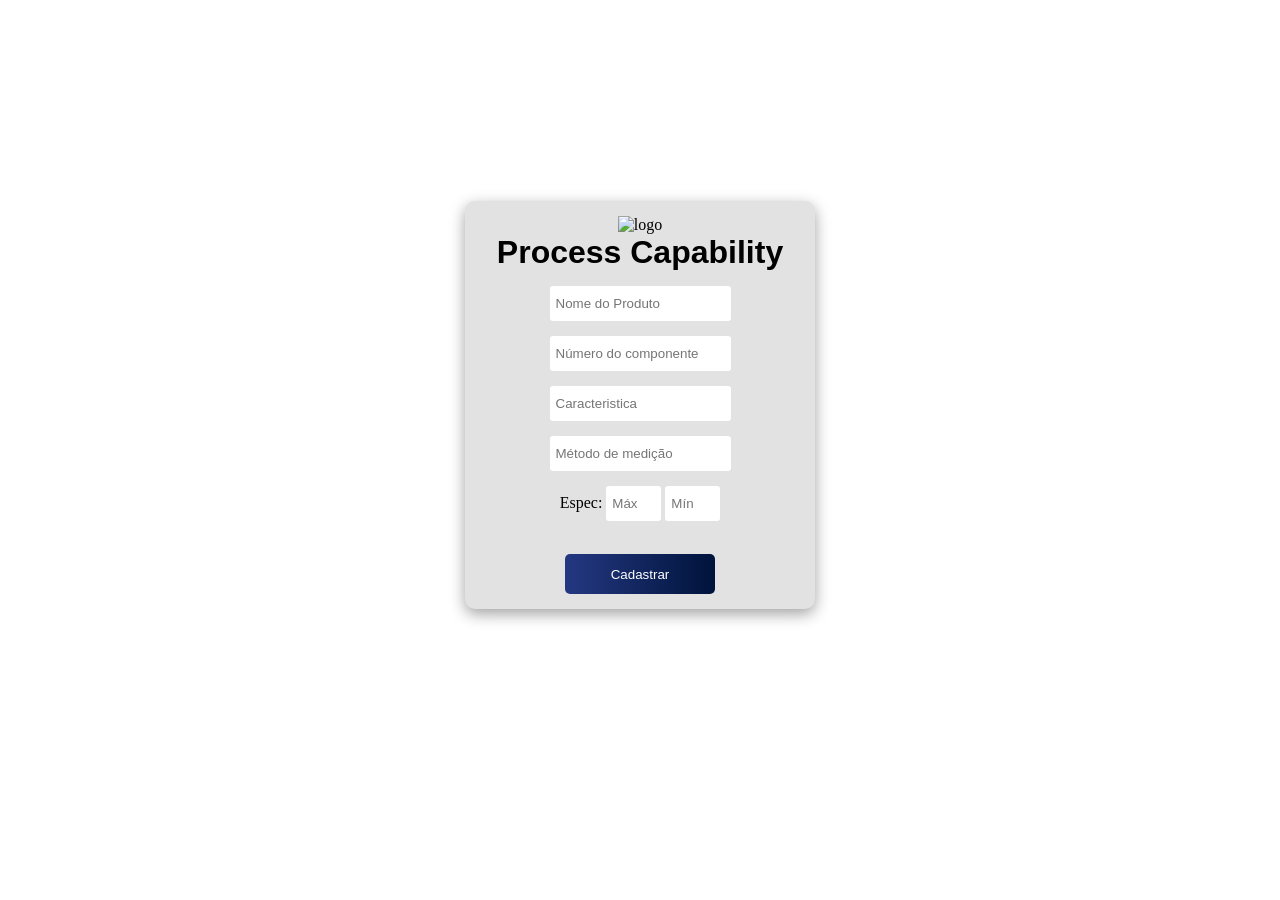
==== index.html @ 8f773246 "teste" ====
<!DOCTYPE html>
<html lang="pt-br">

<head>
    <meta charset="UTF-8">
    <meta name="viewport" content="width=device-width, initial-scale=1.0">
    <title>Sistema de Capabilidade</title>
    <link rel="stylesheet" href="css/style.css">
</head>

<body>
    <main>
        <div id="inserir">
            <div class="logo">
                <img width="150px" height="40px"
                    src="https://upload.wikimedia.org/wikipedia/commons/thumb/d/dd/Stellantis.svg/2560px-Stellantis.svg.png"
                    alt="logo">
            </div>

            <h1>Process Capability</h1>

            <form id="formCap" name="dadosCapabilidade" action="https://sheetdb.io/api/v1/diu9gggbuf1l2" method="post">
                <p>
                    <input type="text" placeholder="Nome do Produto" name="produto" id="iproduto" required>
                </p>
                <p>
                    <input type="number" placeholder="Número do componente" name="codigo" id="icodigo" required>
                </p>
                <p>
                    <input type="text" placeholder="Caracteristica" id="icaracteristica" name="caracteristica">
                </p>
                <p>
                    <input type="text" id="imetMedicao" name="metMedicao" placeholder="Método de medição">
                </p>
                <p> Espec:
                    <input width="50px" class="inpMn" id="imin" step="any" type="number" placeholder="Máx">
                    <input width="50px" class="inpMn" id="imax" step="any" type="number" placeholder="Mín">
                </p>

                <!--
        <p>
          <input type="file" id="fileInput" name="fileInput" accept="image/*" required>
        </p> -->

                <br>
                <button class="botao" type="submit">
                    Cadastrar
                </button>
                <!-- <button class="prox"> > </button>
            </form>
            <form id="formMedidas" action="">


            </form>
        -->

                <p id="msg"></p>
        </div>
    </main>

    <script src="js/script.js"></script>
</body>

</html>
---- css/style.css ----
@charset "UTF-8";

* {
    margin: 0px;
    padding: 0px;
    box-sizing: border-box;
}

body {
    width: 100vw;
    height: 90vh;
    background-color: white;
    display: flex;
    align-items: center;
    justify-content: center;
}

main div h1 {
    font-family: Arial, Helvetica, sans-serif;
    margin-bottom: 15px;
}

main #inserir {
    width: 350px;
    margin: auto;
    text-align: center;
    background-color: rgb(226, 226, 226);
    box-shadow: 0px 5px 15px rgba(0, 0, 0, 0.37);
    padding: 15px;
    border-radius: 10px;
}

/*main div form img {
    width: 150px;
    margin-top: 20px;
    border: 1px solid purple;
    border-radius: 5px;
}*/

div input {
    height: 35px;
    border: 0px;
    border-radius: 3px;
    padding: 6px;
    margin-bottom: 15px;
}

.inpMn {
    width: 55px;
}

.botao {
    background: linear-gradient(to right, #243882, #00133b);
    width: 150px;
    height: 40px;
    border: 0px;
    border-radius: 5px;
    cursor: pointer;
    padding: 10px;
    color: white;
}

.botao:hover {
    background: linear-gradient(to right, #243882bd, #00133bb8);
}

/**
.prox {
    border: 0px;
    border-radius: 5px;
    width: 50px;
    height: 40px;
    background: linear-gradient(to right, #243882, #00133b);
    color: white;
    font-weight: bold;
} */

.loding {
    width: 20px;
    animation: spin 1s infinite linear;
}

@keyframes spin {
    form {
        transform: rotate(0deg);
    }

    to {
        transform: rotate(360deg);
    }
}

#formCap {
    display: block;
}
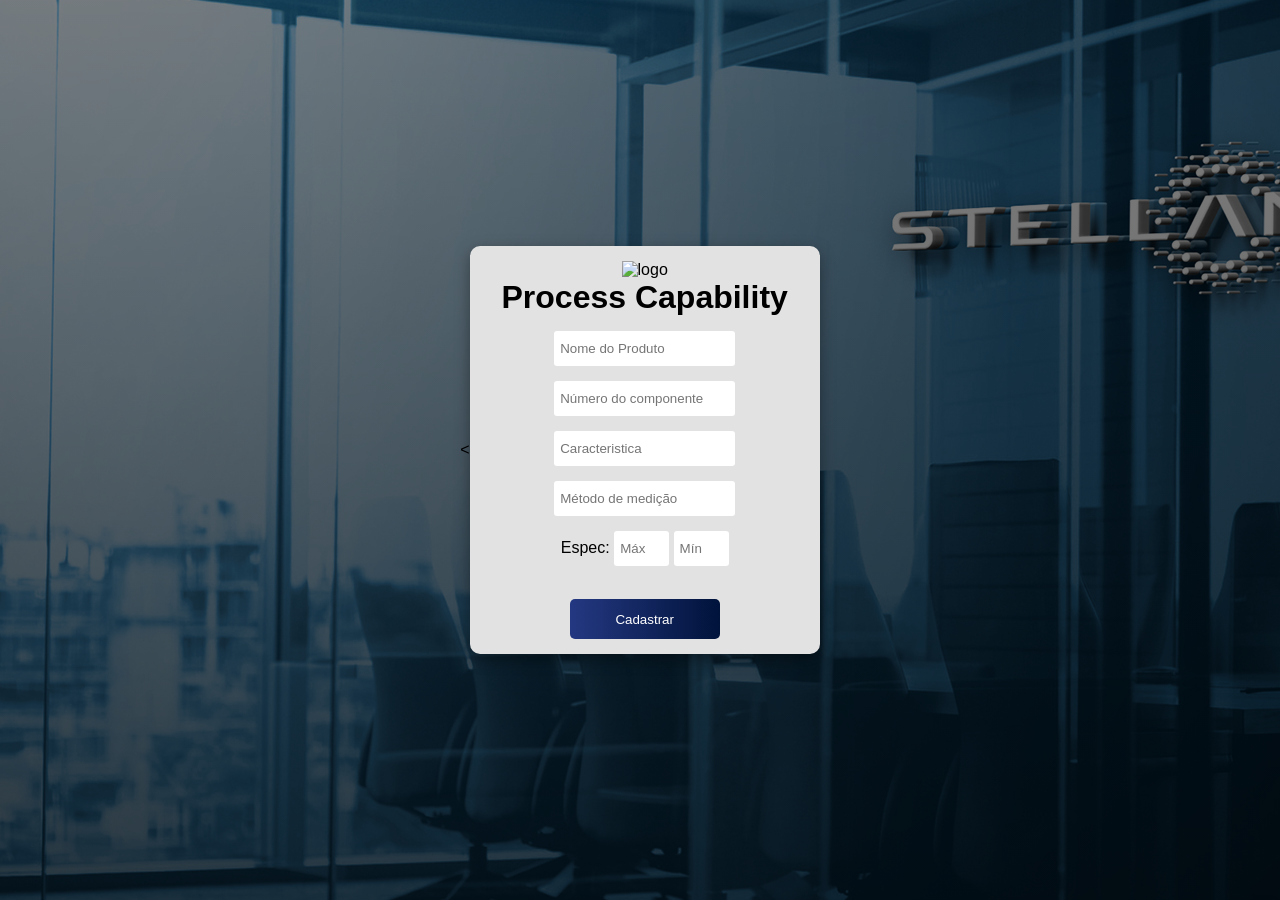
==== commit b3f4139b: "Atualização de interface" ====
--- a/index.html
+++ b/index.html
@@ -6,6 +6,7 @@
     <meta name="viewport" content="width=device-width, initial-scale=1.0">
     <title>Sistema de Capabilidade</title>
     <link rel="stylesheet" href="css/style.css">
+    <<link rel="stylesheet" href="css/medias.css" media="(min-width: 768px)">
 </head>
 
 <body>
@@ -19,7 +20,9 @@
 
             <h1>Process Capability</h1>
 
-            <form id="formCap" name="dadosCapabilidade" action="https://sheetdb.io/api/v1/diu9gggbuf1l2" method="post">
+            <form id="formCap" name="dadosCapabilidade" action="" method="post">
+                <img src="img/inicial.jpg" alt="">
+                
                 <p>
                     <input type="text" placeholder="Nome do Produto" name="produto" id="iproduto" required>
                 </p>
@@ -37,25 +40,17 @@
                     <input width="50px" class="inpMn" id="imax" step="any" type="number" placeholder="Mín">
                 </p>
 
-                <!--
-        <p>
-          <input type="file" id="fileInput" name="fileInput" accept="image/*" required>
-        </p> -->
-
                 <br>
                 <button class="botao" type="submit">
                     Cadastrar
                 </button>
-                <!-- <button class="prox"> > </button>
-            </form>
-            <form id="formMedidas" action="">
+
+                <p id="msg"></p>
+
+        </div>
 
 
-            </form>
-        -->
 
-                <p id="msg"></p>
-        </div>
     </main>
 
     <script src="js/script.js"></script>
--- a/css/style.css
+++ b/css/style.css
@@ -4,12 +4,17 @@
     margin: 0px;
     padding: 0px;
     box-sizing: border-box;
+    font-family: Arial, Helvetica, sans-serif;
 }
 
 body {
+    background:
+        linear-gradient(rgba(0, 0, 0, 0.5), rgba(0, 0, 0, 0.651)),
+        url('../img/background.jpg') no-repeat center center;
+    background-repeat: no-repeat;
+    background-size: auto;
     width: 100vw;
-    height: 90vh;
-    background-color: white;
+    height: 100vh;
     display: flex;
     align-items: center;
     justify-content: center;
@@ -28,14 +33,9 @@
     box-shadow: 0px 5px 15px rgba(0, 0, 0, 0.37);
     padding: 15px;
     border-radius: 10px;
+    display: inline-block;
 }
 
-/*main div form img {
-    width: 150px;
-    margin-top: 20px;
-    border: 1px solid purple;
-    border-radius: 5px;
-}*/
 
 div input {
     height: 35px;
@@ -64,16 +64,6 @@
     background: linear-gradient(to right, #243882bd, #00133bb8);
 }
 
-/**
-.prox {
-    border: 0px;
-    border-radius: 5px;
-    width: 50px;
-    height: 40px;
-    background: linear-gradient(to right, #243882, #00133b);
-    color: white;
-    font-weight: bold;
-} */
 
 .loding {
     width: 20px;
@@ -90,6 +80,6 @@
     }
 }
 
-#formCap {
-    display: block;
+#formCap img {
+    display: none;
 }
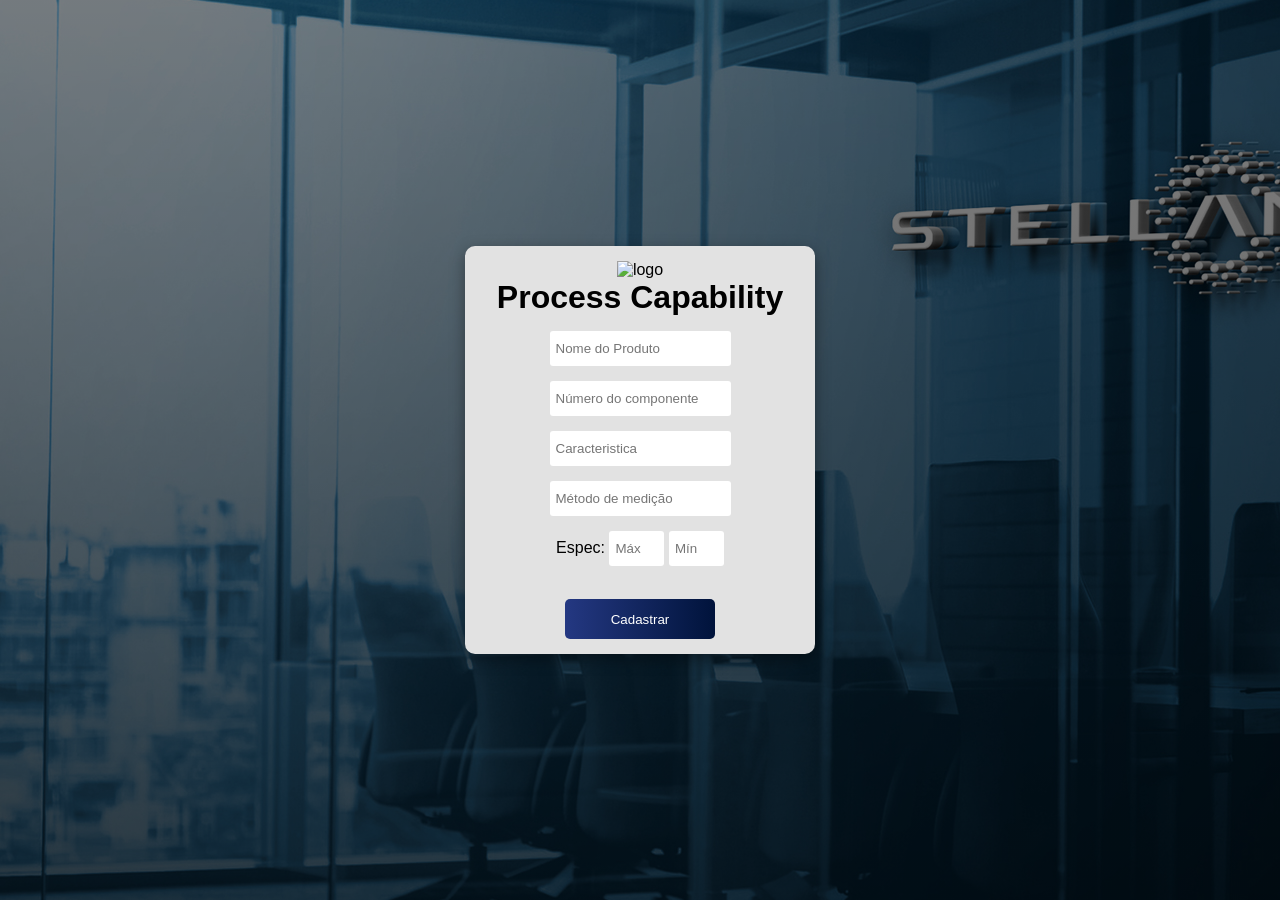
==== commit be24d142: "Update index.html" ====
--- a/index.html
+++ b/index.html
@@ -6,7 +6,7 @@
     <meta name="viewport" content="width=device-width, initial-scale=1.0">
     <title>Sistema de Capabilidade</title>
     <link rel="stylesheet" href="css/style.css">
-    <<link rel="stylesheet" href="css/medias.css" media="(min-width: 768px)">
+    <link rel="stylesheet" href="css/medias.css" media="(min-width: 768px)">
 </head>
 
 <body>
@@ -21,23 +21,22 @@
             <h1>Process Capability</h1>
 
             <form id="formCap" name="dadosCapabilidade" action="" method="post">
-                <img src="img/inicial.jpg" alt="">
-                
+
                 <p>
-                    <input type="text" placeholder="Nome do Produto" name="produto" id="iproduto" required>
+                    <input type="text" autocomplete="off" placeholder="Nome do Produto" name="produto" id="iproduto" required>
                 </p>
                 <p>
-                    <input type="number" placeholder="Número do componente" name="codigo" id="icodigo" required>
+                    <input type="number" autocomplete="off" placeholder="Número do componente" name="codigo" id="icodigo" required>
                 </p>
                 <p>
-                    <input type="text" placeholder="Caracteristica" id="icaracteristica" name="caracteristica">
+                    <input type="text" autocomplete="off" placeholder="Caracteristica" id="icaracteristica" name="caracteristica">
                 </p>
                 <p>
-                    <input type="text" id="imetMedicao" name="metMedicao" placeholder="Método de medição">
+                    <input type="text" autocomplete="off" id="imetMedicao" name="metMedicao" placeholder="Método de medição">
                 </p>
                 <p> Espec:
-                    <input width="50px" class="inpMn" id="imin" step="any" type="number" placeholder="Máx">
-                    <input width="50px" class="inpMn" id="imax" step="any" type="number" placeholder="Mín">
+                    <input width="50px" autocomplete="off" class="inpMn" id="imin" step="any" type="number" placeholder="Máx">
+                    <input width="50px" autocomplete="off" class="inpMn" id="imax" step="any" type="number" placeholder="Mín">
                 </p>
 
                 <br>
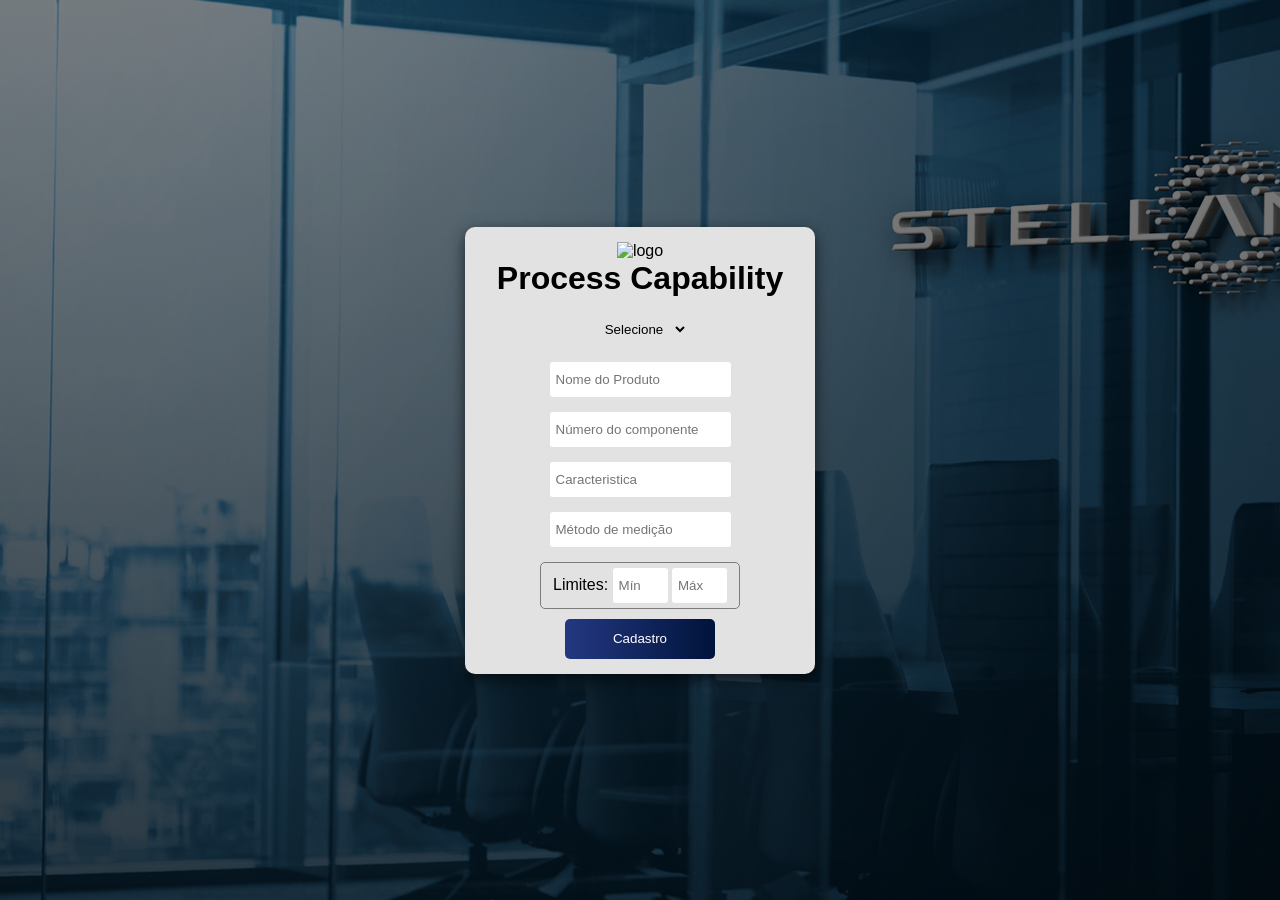
==== commit 26328697: "refatoração de código" ====
--- a/index.html
+++ b/index.html
@@ -7,6 +7,7 @@
     <title>Sistema de Capabilidade</title>
     <link rel="stylesheet" href="css/style.css">
     <link rel="stylesheet" href="css/medias.css" media="(min-width: 768px)">
+    <link rel="shortcut icon" href="img/icon.png" type="image/x-icon">
 </head>
 
 <body>
@@ -20,36 +21,43 @@
 
             <h1>Process Capability</h1>
 
-            <form id="formCap" name="dadosCapabilidade" action="" method="post">
-
+            <form id="formCap" name="dadosCapabilidade" method="post">
+                <select class="input select" name="responsavel" id="iresponsavel">
+                    <option value="">Selecione</option>
+                    <option value="supervisor">Supervisor</option>
+                    <option value="analista">Analista</option>
+                    <option value="gerente">Gerente</option>
+                </select>
                 <p>
-                    <input type="text" autocomplete="off" placeholder="Nome do Produto" name="produto" id="iproduto" required>
+                    <input class="input" type="text" autocomplete="off" placeholder="Nome do Produto" name="produto"
+                        id="iproduto" required>
                 </p>
                 <p>
-                    <input type="number" autocomplete="off" placeholder="Número do componente" name="codigo" id="icodigo" required>
+                    <input class="input" type="number" autocomplete="off" placeholder="Número do componente"
+                        name="codigo" id="icodigo" required>
                 </p>
                 <p>
-                    <input type="text" autocomplete="off" placeholder="Caracteristica" id="icaracteristica" name="caracteristica">
+                    <input class="input" type="text" autocomplete="off" placeholder="Caracteristica"
+                        id="icaracteristica" name="caracteristica">
                 </p>
                 <p>
-                    <input type="text" autocomplete="off" id="imetMedicao" name="metMedicao" placeholder="Método de medição">
+                    <input class="input" type="text" autocomplete="off" id="imetMedicao" name="metMedicao"
+                        placeholder="Método de medição">
                 </p>
-                <p> Espec:
-                    <input width="50px" autocomplete="off" class="inpMn" id="imin" step="any" type="number" placeholder="Máx">
-                    <input width="50px" autocomplete="off" class="inpMn" id="imax" step="any" type="number" placeholder="Mín">
-                </p>
+                <div class="limites">
+                    <p> Limites:
+                        <input width="50px" autocomplete="off" class="inpMn" id="imin" step="any" type="number"
+                            placeholder="Mín">
+                        <input width="50px" autocomplete="off" class="inpMn" id="imax" step="any" type="number"
+                            placeholder="Máx">
+                    </p>
+                </div>
 
                 <br>
-                <button class="botao" type="submit">
-                    Cadastrar
+                <button id="botaoC" class="botao" type="submit">
+                    Cadastro
                 </button>
-
-                <p id="msg"></p>
-
         </div>
-
-
-
     </main>
 
     <script src="js/script.js"></script>
--- a/css/style.css
+++ b/css/style.css
@@ -30,14 +30,13 @@
     margin: auto;
     text-align: center;
     background-color: rgb(226, 226, 226);
-    box-shadow: 0px 5px 15px rgba(0, 0, 0, 0.37);
+    box-shadow: 0px 5px 15px rgba(0, 0, 0, 0.612);
     padding: 15px;
     border-radius: 10px;
     display: inline-block;
 }
 
-
-div input {
+.input {
     height: 35px;
     border: 0px;
     border-radius: 3px;
@@ -45,8 +44,34 @@
     margin-bottom: 15px;
 }
 
+.input,
+.inpMn:focus {
+    outline: 0;
+    box-shadow: 0 0 0 0;
+}
+
+.select {
+    text-align: center;
+    color: black;
+    background-color: rgba(255, 255, 255, 0);
+    border: none;
+}
+
 .inpMn {
+    height: 35px;
     width: 55px;
+    border: 0px;
+    border-radius: 3px;
+    padding: 6px;
+}
+
+.limites {
+    border: 1px solid rgb(124, 124, 124);
+    border-radius: 5px;
+    display: inline-block;
+    width: 200px;
+    padding: 5px;
+    margin-bottom: 10px;
 }
 
 .botao {
@@ -64,22 +89,36 @@
     background: linear-gradient(to right, #243882bd, #00133bb8);
 }
 
+.btnVoltar {
+    width: 50px;
+    height: 25px;
+    display: block;
+    background-color: gray;
+    color: white;
+    margin: auto;
+    margin-top: 10px;
+}
 
-.loding {
+.btnVoltar:hover {
+    background-color: #243882;
+}
+
+
+.loading {
     width: 20px;
     animation: spin 1s infinite linear;
+    /*[Qual animação] [Tempo para realizar] [quanto realizar] [tipo de movimento] */
 }
 
+/*O keyframe(animação) criado pode ser usado em diversos elementos chamando seu nome spin*/
 @keyframes spin {
     form {
+        /*Começa em:*/
         transform: rotate(0deg);
     }
 
     to {
+        /*Vai até:*/
         transform: rotate(360deg);
     }
-}
-
-#formCap img {
-    display: none;
 }
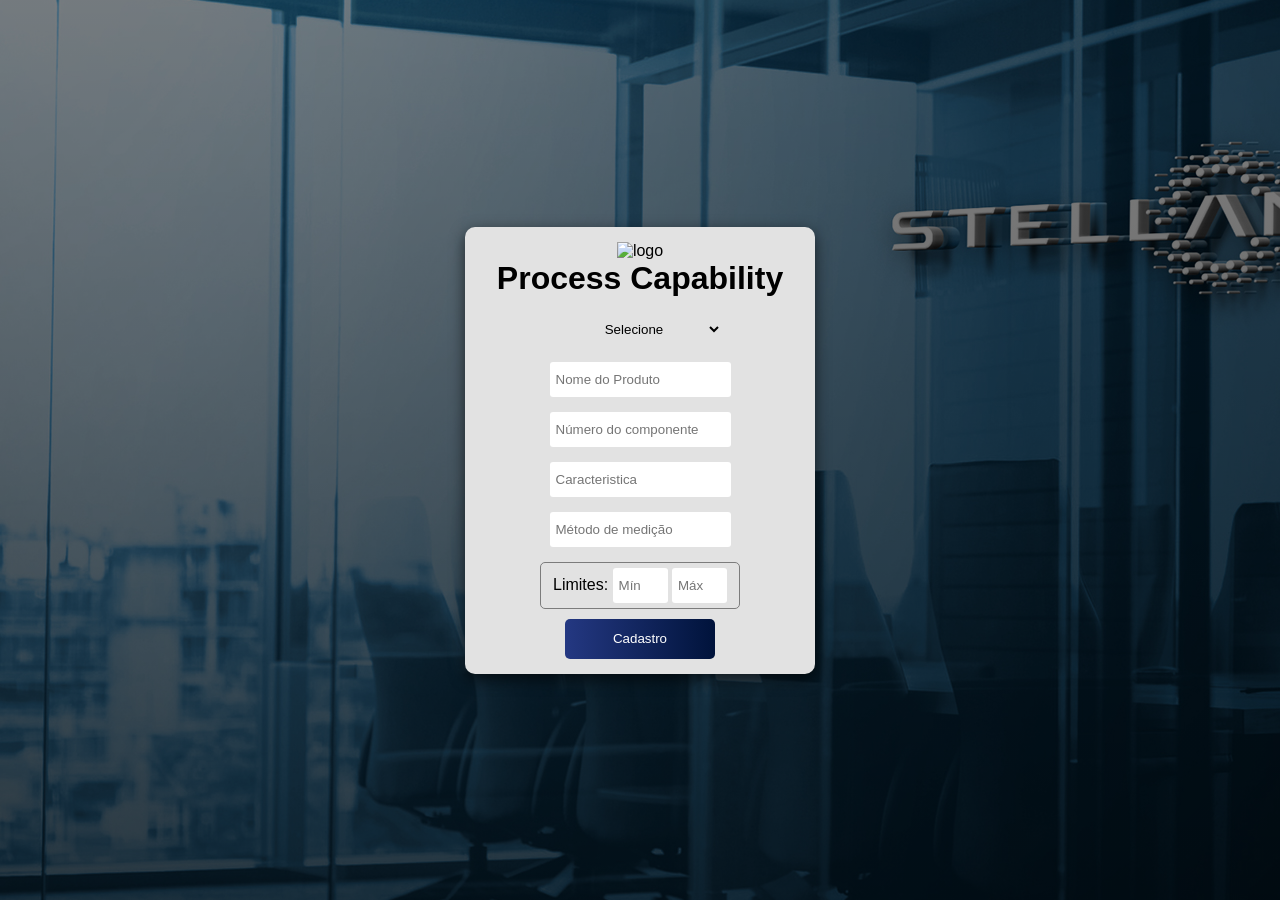
==== commit d8358db6: "Adicionando a Opção inspetor de qualidade na lista responsavel" ====
--- a/index.html
+++ b/index.html
@@ -27,6 +27,7 @@
                     <option value="supervisor">Supervisor</option>
                     <option value="analista">Analista</option>
                     <option value="gerente">Gerente</option>
+                    <option value="gerente">Inspetor de Qualidade</option>
                 </select>
                 <p>
                     <input class="input" type="text" autocomplete="off" placeholder="Nome do Produto" name="produto"
